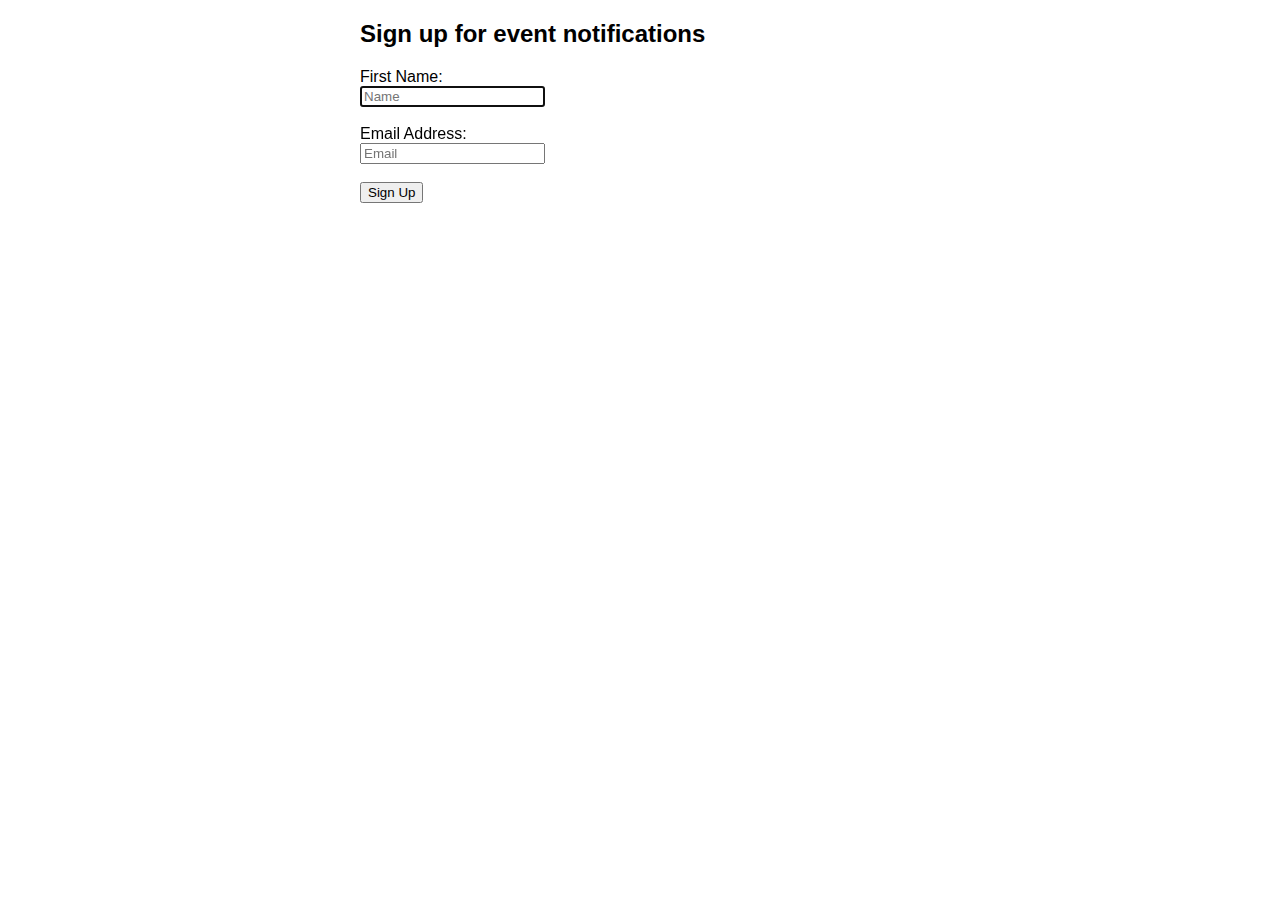
==== code/templates/index.html @ 69639ca4 "bare-bones subscription service" ====
<!DOCTYPE html>
<html>
<head>
<title>UW Events</title>
<style>
    body {
        width: 35em;
        margin: 0 auto;
        font-family: Tahoma, Verdana, Arial, sans-serif;
    }
</style>
</head>
<body>
<h2>Sign up for event notifications</h1>

<form id="form" method="post" action="/signup">
        First Name:<br>
        <input type="text" id="inputName" name="inputName" placeholder="Name"required autofocus><br><br>
        Email Address:<br>
        <input type="text" id="inputEmail" name="inputEmail" placeholder="Email" required autofocus>
        <br><br>
        <button id="submit-btn" type="submit">Sign Up</button>

</body>
</html>
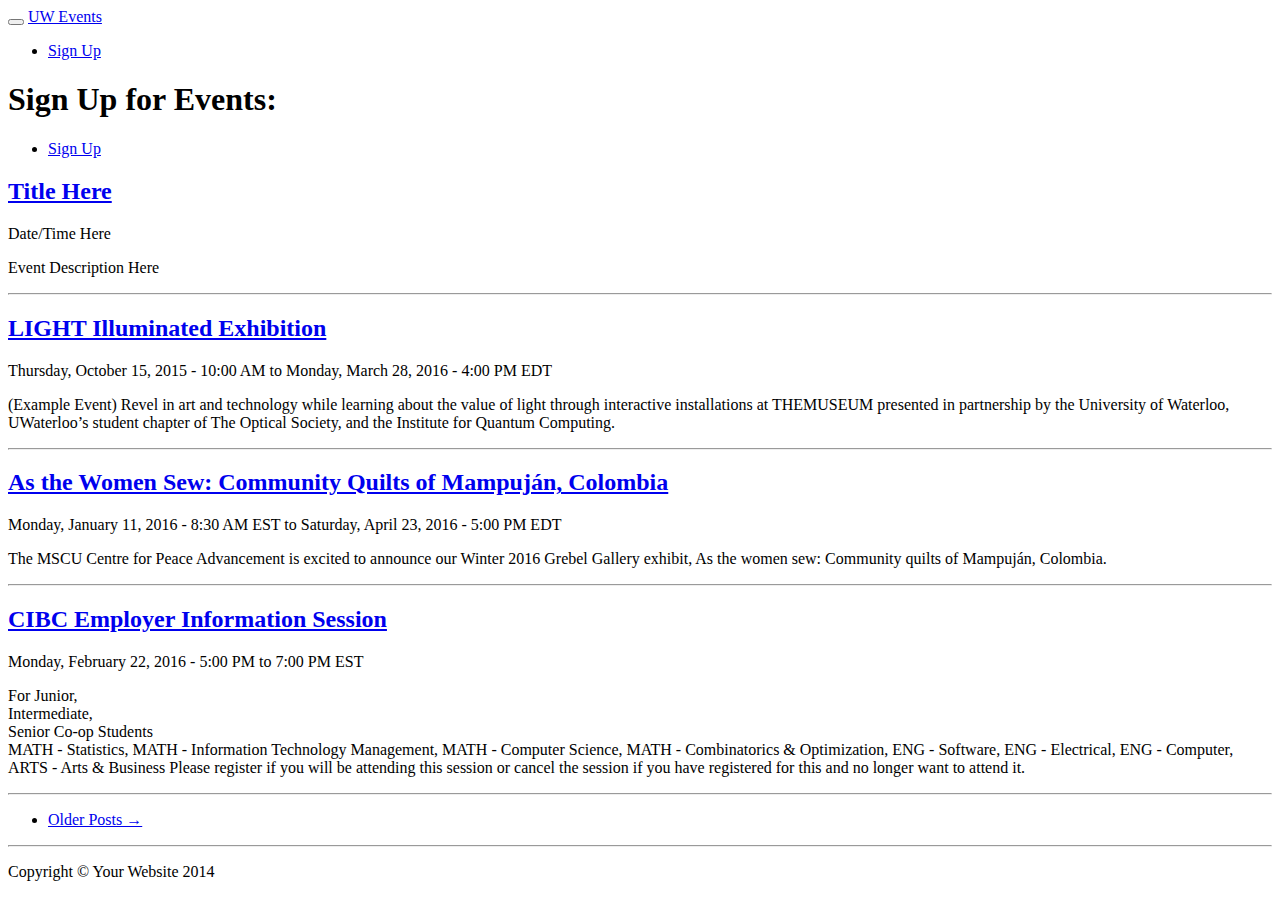
==== commit 4400947d: "first website demo!" ====
--- a/code/templates/index.html
+++ b/code/templates/index.html
@@ -1,26 +1,170 @@
 <!DOCTYPE html>
-<html>
+<html lang="en">
+
 <head>
-<title>UW Events</title>
-<style>
-    body {
-        width: 35em;
-        margin: 0 auto;
-        font-family: Tahoma, Verdana, Arial, sans-serif;
-    }
-</style>
+
+    <meta charset="utf-8">
+    <meta http-equiv="X-UA-Compatible" content="IE=edge">
+    <meta name="viewport" content="width=device-width, initial-scale=1">
+    <meta name="description" content="">
+    <meta name="author" content="">
+
+    <title>UW Events</title>
+
+    <!-- Bootstrap Core CSS -->
+    <link href="/static/bootstrap.min.css" rel="stylesheet">
+
+    <!-- Custom CSS -->
+    <link href='/static/index.css' rel="stylesheet">
+
+    <!-- Custom Fonts -->
+    <link href="http://maxcdn.bootstrapcdn.com/font-awesome/4.1.0/css/font-awesome.min.css" rel="stylesheet" type="text/css">
+    <link href='http://fonts.googleapis.com/css?family=Lora:400,700,400italic,700italic' rel='stylesheet' type='text/css'>
+    <link href='http://fonts.googleapis.com/css?family=Open+Sans:300italic,400italic,600italic,700italic,800italic,400,300,600,700,800' rel='stylesheet' type='text/css'>
+
+    <!-- HTML5 Shim and Respond.js IE8 support of HTML5 elements and media queries -->
+    <!-- WARNING: Respond.js doesn't work if you view the page via file:// -->
+    <!--[if lt IE 9]>
+        <script src="https://oss.maxcdn.com/libs/html5shiv/3.7.0/html5shiv.js"></script>
+        <script src="https://oss.maxcdn.com/libs/respond.js/1.4.2/respond.min.js"></script>
+    <![endif]-->
+
 </head>
+
 <body>
-<h2>Sign up for event notifications</h1>
 
-<form id="form" method="post" action="/signup">
-        First Name:<br>
-        <input type="text" id="inputName" name="inputName" placeholder="Name"required autofocus><br><br>
-        Email Address:<br>
-        <input type="text" id="inputEmail" name="inputEmail" placeholder="Email" required autofocus>
-        <br><br>
-        <button id="submit-btn" type="submit">Sign Up</button>
+    <!-- Navigation -->
+    <nav class="navbar navbar-default navbar-custom navbar-fixed-top">
+        <div class="container-fluid">
+            <!-- Brand and toggle get grouped for better mobile display -->
+            <div class="navbar-header page-scroll">
+                <button type="button" class="navbar-toggle" data-toggle="collapse" data-target="#bs-example-navbar-collapse-1">
+                    <span class="sr-only">Toggle navigation</span>
+                    <span class="icon-bar"></span>
+                    <span class="icon-bar"></span>
+                    <span class="icon-bar"></span>
+                </button>
+                <a class="navbar-brand" href="/">UW Events</a>
+            </div>
+
+            <!-- Collect the nav links, forms, and other content for toggling -->
+            <div class="collapse navbar-collapse" id="bs-example-navbar-collapse-1">
+                <ul class="nav navbar-nav navbar-right">
+                    <li>
+                        <a href="showSignUp">Sign Up</a>
+                    </li>
+                </ul>
+            </div>
+            <!-- /.navbar-collapse -->
+        </div>
+        <!-- /.container -->
+    </nav>
+
+    <!-- Page Header -->
+    <header class="intro-header" style="background-image: url('/static/waterloo1.png')">
+        <div class="container">
+                    <div class="site-heading">
+                        <h1>Sign Up for Events:</h1>
+                        <ul class="button">
+                            <li class="next">
+                                <a href="/showSignUp">Sign Up</a>
+                            </li>
+                        </ul>
+                    </div>
+                </div>
+           
+    </header>
+
+    <!-- Main Content -->
+    <div class="container">
+        <div class="row">
+            <div class="col-lg-8 col-lg-offset-2 col-md-10 col-md-offset-1">
+                <div class="post-preview">
+                    <a href=#>
+                        <h2 class="post-title">
+                            Title Here
+                        </h2>
+                    </a>
+                    <time>Date/Time Here</time>
+                    <p class="post-subtitle">
+                        Event Description Here
+                    </p>
+                    <hr>    
+                </div>
+                <div class="post-preview">
+                    <a href=#>
+                        <h2 class="post-title">
+                            LIGHT Illuminated Exhibition
+                        </h2>
+                    </a>
+                    <time>Thursday, October 15, 2015 - 10:00 AM to Monday, March 28, 2016 - 4:00 PM EDT</time>
+                    <p class="post-subtitle">
+                        (Example Event) Revel in art and technology while learning about the value of light through interactive installations at THEMUSEUM presented in partnership by the University of Waterloo, UWaterloo’s student chapter of The Optical Society, and the Institute for Quantum Computing.
+                    </p>
+                    <hr>
+                </div>
+                <div class="post-preview">
+                    <a href=#>
+                        <h2 class="post-title">
+                            As the Women Sew: Community Quilts of Mampuján, Colombia
+                        </h2>
+                    </a>
+                    <time>Monday, January 11, 2016 - 8:30 AM EST to Saturday, April 23, 2016 - 5:00 PM EDT</time>
+                    <p class="post-subtitle">
+                        The MSCU Centre for Peace Advancement is excited to announce our Winter 2016 Grebel Gallery exhibit, As the women sew: Community quilts of Mampuján, Colombia.
+                    </p>
+                    <hr>    
+                </div>
+                <div class="post-preview">
+                    <a href=#>
+                        <h2 class="post-title">
+                            CIBC Employer Information Session
+                        </h2>
+                    </a>
+                    <time>Monday, February 22, 2016 - 5:00 PM to 7:00 PM EST</time>
+                    <p class="post-subtitle">
+                        For Junior,<br/> 
+                        Intermediate,<br/>
+                        Senior Co-op Students<br/>
+MATH - Statistics, MATH - Information Technology Management, MATH - Computer Science, MATH - Combinatorics & Optimization, ENG - Software, ENG - Electrical, ENG - Computer, ARTS - Arts & Business
+
+Please register if you will be attending this session or cancel the session if you have registered for this and no longer want to attend it.
+                    </p>
+                    <hr>
+                </div>
+                <div class="load-more">
+                    <!-- Pager -->
+                    <ul class="pager">
+                        <li class="next">
+                            <a href="#">Older Posts &rarr;</a>
+                        </li>
+                    </ul>
+                </div>
+            </div>
+        </div>
+    </div>
+
+    <hr>
+
+    <!-- Footer -->
+    <footer>
+        <div class="container">
+            <div class="row">
+                <div class="col-lg-8 col-lg-offset-2 col-md-10 col-md-offset-1">
+                    <p class="copyright text-muted">Copyright &copy; Your Website 2014</p>
+                </div>
+            </div>
+        </div>
+    </footer>
+
+    <!-- jQuery -->
+    <script src="/static/jquery.js"></script>
+
+    <!-- Bootstrap Core JavaScript -->
+    <script src="/static/bootstrap.min.js"></script>
+
+    <!-- Custom Theme JavaScript -->
+    <script src="/static/uw-events.min.js"></script>
 
 </body>
 </html>
-
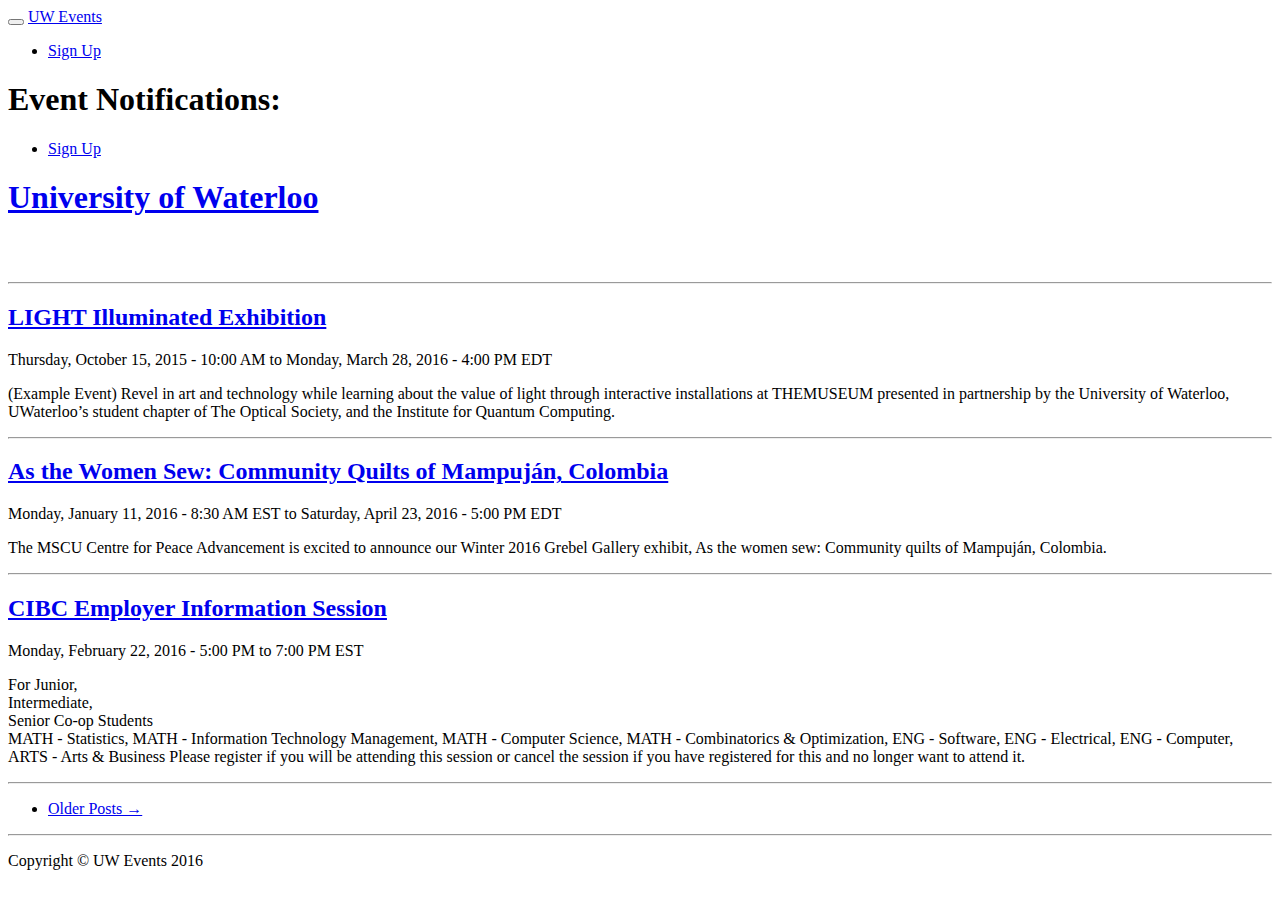
==== commit e16742a9: "fixed css issue with sign up page" ====
--- a/code/templates/index.html
+++ b/code/templates/index.html
@@ -64,7 +64,7 @@
     <header class="intro-header" style="background-image: url('/static/waterloo1.png')">
         <div class="container">
                     <div class="site-heading">
-                        <h1>Sign Up for Events:</h1>
+                        <h1>Event Notifications:</h1>
                         <ul class="button">
                             <li class="next">
                                 <a href="/showSignUp">Sign Up</a>
@@ -81,15 +81,12 @@
             <div class="col-lg-8 col-lg-offset-2 col-md-10 col-md-offset-1">
                 <div class="post-preview">
                     <a href=#>
-                        <h2 class="post-title">
-                            Title Here
-                        </h2>
+                        <h1 class="post-title">
+                            University of Waterloo
+                        </h1>
+                        <br><br>
                     </a>
-                    <time>Date/Time Here</time>
-                    <p class="post-subtitle">
-                        Event Description Here
-                    </p>
-                    <hr>    
+                    <hr>
                 </div>
                 <div class="post-preview">
                     <a href=#>
@@ -151,7 +148,7 @@
         <div class="container">
             <div class="row">
                 <div class="col-lg-8 col-lg-offset-2 col-md-10 col-md-offset-1">
-                    <p class="copyright text-muted">Copyright &copy; Your Website 2014</p>
+                    <p class="copyright text-muted">Copyright &copy; UW Events 2016</p>
                 </div>
             </div>
         </div>
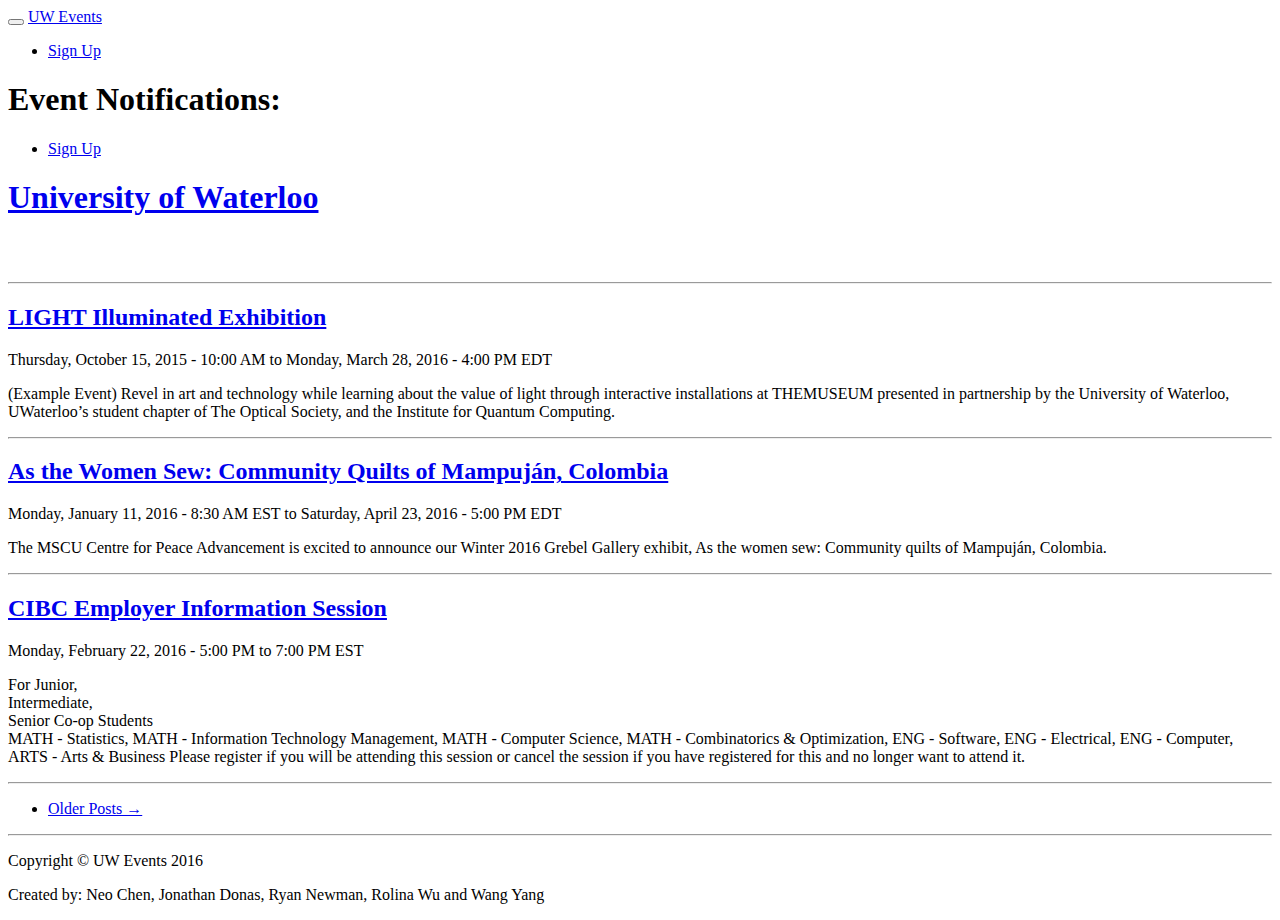
==== commit 28b18942: "Made sign-up process more rugged, updated readme" ====
--- a/code/templates/index.html
+++ b/code/templates/index.html
@@ -149,6 +149,7 @@
             <div class="row">
                 <div class="col-lg-8 col-lg-offset-2 col-md-10 col-md-offset-1">
                     <p class="copyright text-muted">Copyright &copy; UW Events 2016</p>
+                    <p class="copyright text-muted">Created by: Neo Chen, Jonathan Donas, Ryan Newman, Rolina Wu and Wang Yang</p>
                 </div>
             </div>
         </div>
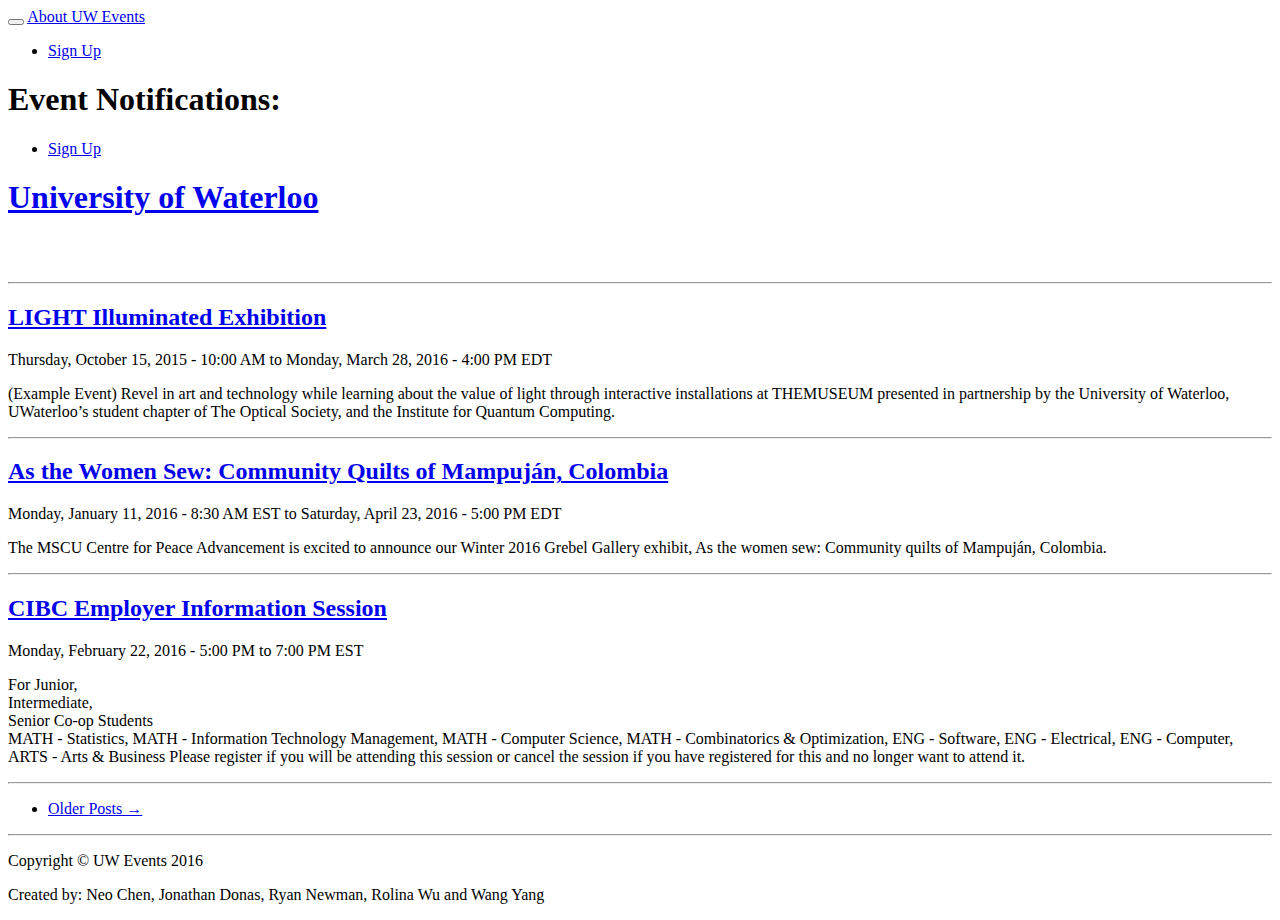
==== commit 23236d86: "added about-page link and cleaned up links" ====
--- a/code/templates/index.html
+++ b/code/templates/index.html
@@ -44,14 +44,14 @@
                     <span class="icon-bar"></span>
                     <span class="icon-bar"></span>
                 </button>
-                <a class="navbar-brand" href="/">UW Events</a>
+                <a class="navbar-brand" href="/about">About UW Events</a>
             </div>
 
             <!-- Collect the nav links, forms, and other content for toggling -->
             <div class="collapse navbar-collapse" id="bs-example-navbar-collapse-1">
                 <ul class="nav navbar-nav navbar-right">
                     <li>
-                        <a href="showSignUp">Sign Up</a>
+                        <a href="/showSignUp">Sign Up</a>
                     </li>
                 </ul>
             </div>
